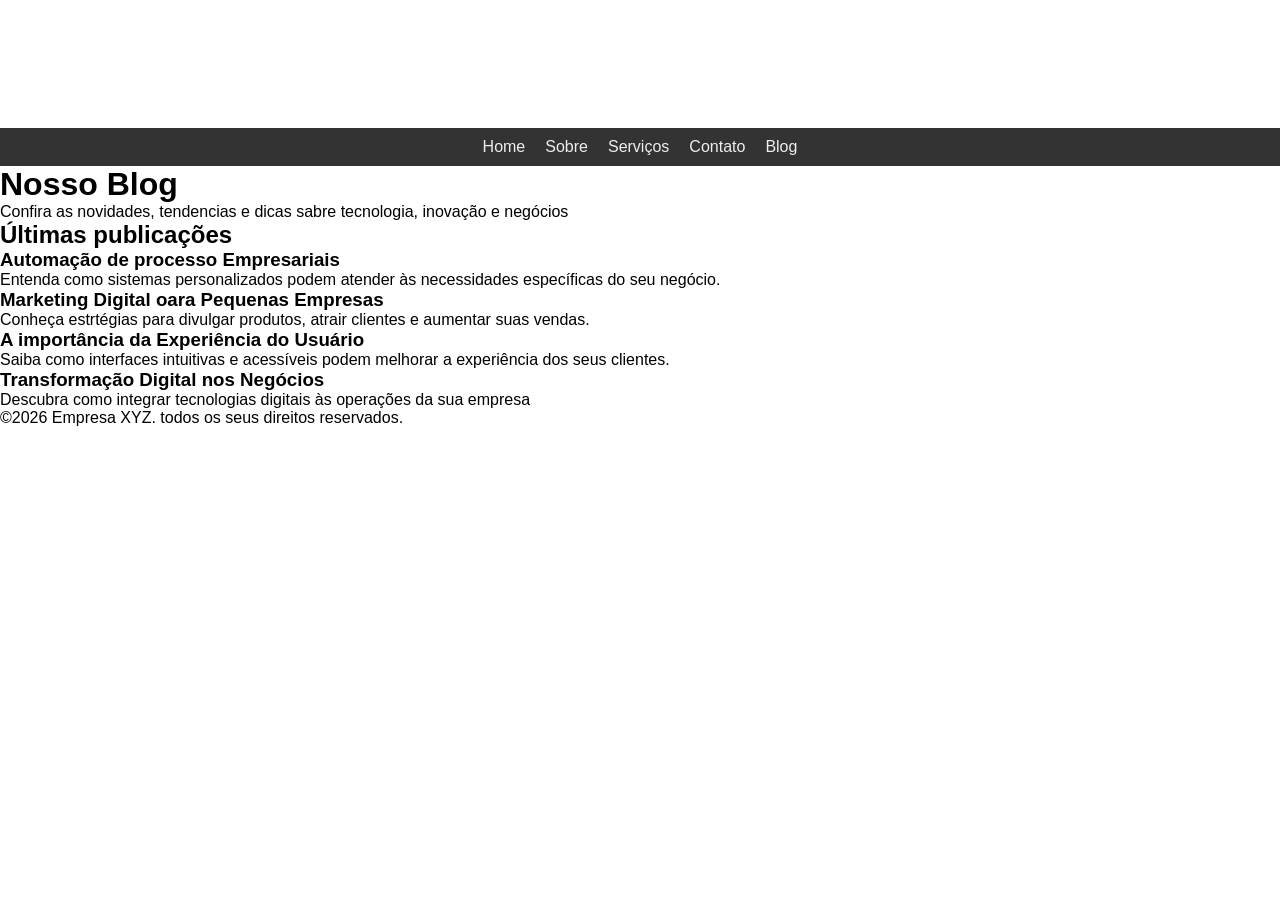
==== 02-site_com_varias_paginas/blog.html @ f6d6b44f "feat: empresa test html css" ====
<!DOCTYPE HTML>
<html lang="pt-br">
    <head>
        <meta charset="UTF-8">
        <meta name="viewport" content="width=device-width, initial-scale=1.0">
        <title>Home - sEmpresa XYZ</title>
        <link rel="stylesheet" href="style.css">
    </head>
    <body>
        <header>
            <nav>
                <ul>
                    <li><a href="index.html">Home</a></li>
                    <li><a href="sobre.html">Sobre</a></li>
                    <li><a href="servicos.html">Serviços</a></li>
                    <li><a href="contato.html">Contato</a></li>
                    <li><a href="blog.html">Blog</a></li>
                </ul>
            </nav>
        </header>
        <main>
            <h1>Nosso Blog</h1>
            <p>Confira as novidades, tendencias e dicas sabre tecnologia, inovação e negócios</p>
            <section>
                <h2>Últimas publicações</h2>
                <article>
                    <h3>Automação de processo Empresariais</h3>
                    <p>Entenda como sistemas personalizados podem atender às necessidades específicas do seu negócio.</p>
                </article>
                <article>
                    <h3>Marketing Digital oara Pequenas Empresas</h3>
                    <p>Conheça estrtégias para divulgar produtos, atrair clientes e aumentar suas vendas.</p>
                </article>
                <article>
                    <h3>A importância da Experiência do Usuário</h3>
                    <p>Saiba como interfaces intuitivas e acessíveis podem melhorar a experiência dos seus clientes.</p>
                </article>
                <article>
                    <h3>Transformação Digital nos Negócios</h3>
                    <p>Descubra como integrar tecnologias digitais às operações da sua empresa</p>
                </article>
            </section>
        </main>
        <footer>
            <p>
                &copy;2026 Empresa XYZ. todos os seus direitos reservados.
            </p>
        </footer>
    </body>
</html>
---- 02-site_com_varias_paginas/style.css ----
* {
    margin: 0;
    padding: 0;
    box-sizing: border-box;
}

body {
    font-family: Helvetica ,Arial, Sans-serif;
}

header {
    background-color: #333333;
    color: #eee;
    padding: 10px 0;
    margin-top: 10%;
}

nav ul{
    list-style: none;
    display: flex;
    justify-content: center;
    gap: 20px;
}

nav ul li a {
    color: #eee;
    text-decoration: none;
}
nav ul li a:hover {
    background-color: darkslategray;
    color: beige;
    padding: 5px;
    border-radius: 10px;
    font-size: 18px;
}
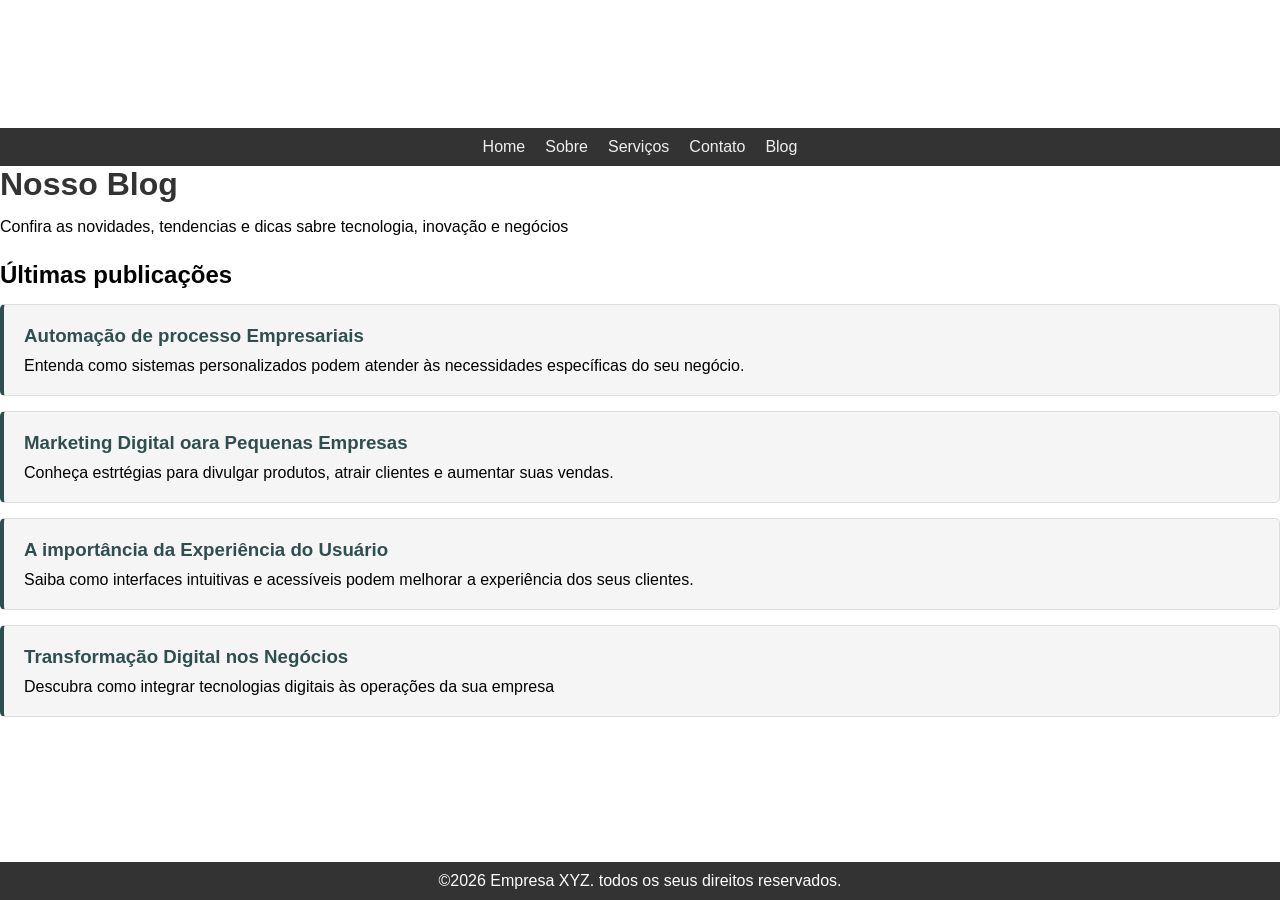
==== commit 54301104: "feat: atualização de css e titulos paginas" ====
--- a/02-site_com_varias_paginas/blog.html
+++ b/02-site_com_varias_paginas/blog.html
@@ -3,7 +3,7 @@
     <head>
         <meta charset="UTF-8">
         <meta name="viewport" content="width=device-width, initial-scale=1.0">
-        <title>Home - sEmpresa XYZ</title>
+        <title>Blog - Empresa XYZ</title>
         <link rel="stylesheet" href="style.css">
     </head>
     <body>
--- a/02-site_com_varias_paginas/style.css
+++ b/02-site_com_varias_paginas/style.css
@@ -2,6 +2,34 @@
     margin: 0;
     padding: 0;
     box-sizing: border-box;
+}
+
+h1 {
+    color: #333;
+    margin-bottom: 15px;
+}
+
+h2 {
+    margin: 25px 0 15px;
+}
+
+article {
+    background-color: #f5f5f5;
+    border: 1px solid #ddd;
+    border-left: 4px solid darkslategray;
+    border-radius: 5px;
+    padding: 20px;
+    margin-bottom: 15px;
+    box-shadow: 0 2px 5px rgba (0,0,0,0.8);
+}
+
+article h3{
+    color: darkslategray;
+    margin-bottom: 10px;
+}
+
+article:hover{
+    background-color: #eee;
 }
 
 body {
@@ -32,4 +60,71 @@
     padding: 5px;
     border-radius: 10px;
     font-size: 18px;
+}
+
+img {
+    max-width: 50%;
+    height: auto;
+    margin: 20px 0;
+    display: grid;
+    place-items: center;
+    justify-content: center;
+}
+
+footer {
+    background-color: #333333;
+    color: #fff;
+    text-align: center;
+    padding: 10px 0;
+    position: fixed;
+    width: 100%;
+    bottom: 0;
+}
+
+form {
+    display: flex;
+    flex-direction: column;
+    max-width: 400px;
+    margin: 0 auto;
+    margin-bottom: 50px;
+    background-color: #d3d3d3;
+    padding: 20px 20px 5px 20px;
+    border-radius: 5px;
+}
+
+label {
+    margin-top: 10px;
+}
+
+input, textarea {
+padding: 10px;
+margin-top: 5px;
+}
+
+textarea{
+    min-height: 120px;
+    resize: vertical;
+}
+
+button {
+    margin: 50px;
+    padding: 10px;
+    border: 1px #ccc solid;
+    border-radius: 10px;
+    background-color: #03a30f;
+    cursor:pointer ;
+}
+
+#container-contato {
+    display:flex;
+    flex-wrap: wrap;
+    align-items: flex-start;
+    gap: 20px;
+    padding: 0;
+}
+
+#container-contato img{
+    width: 100%;
+    max-width: 600px;
+    margin: 0;
 }
